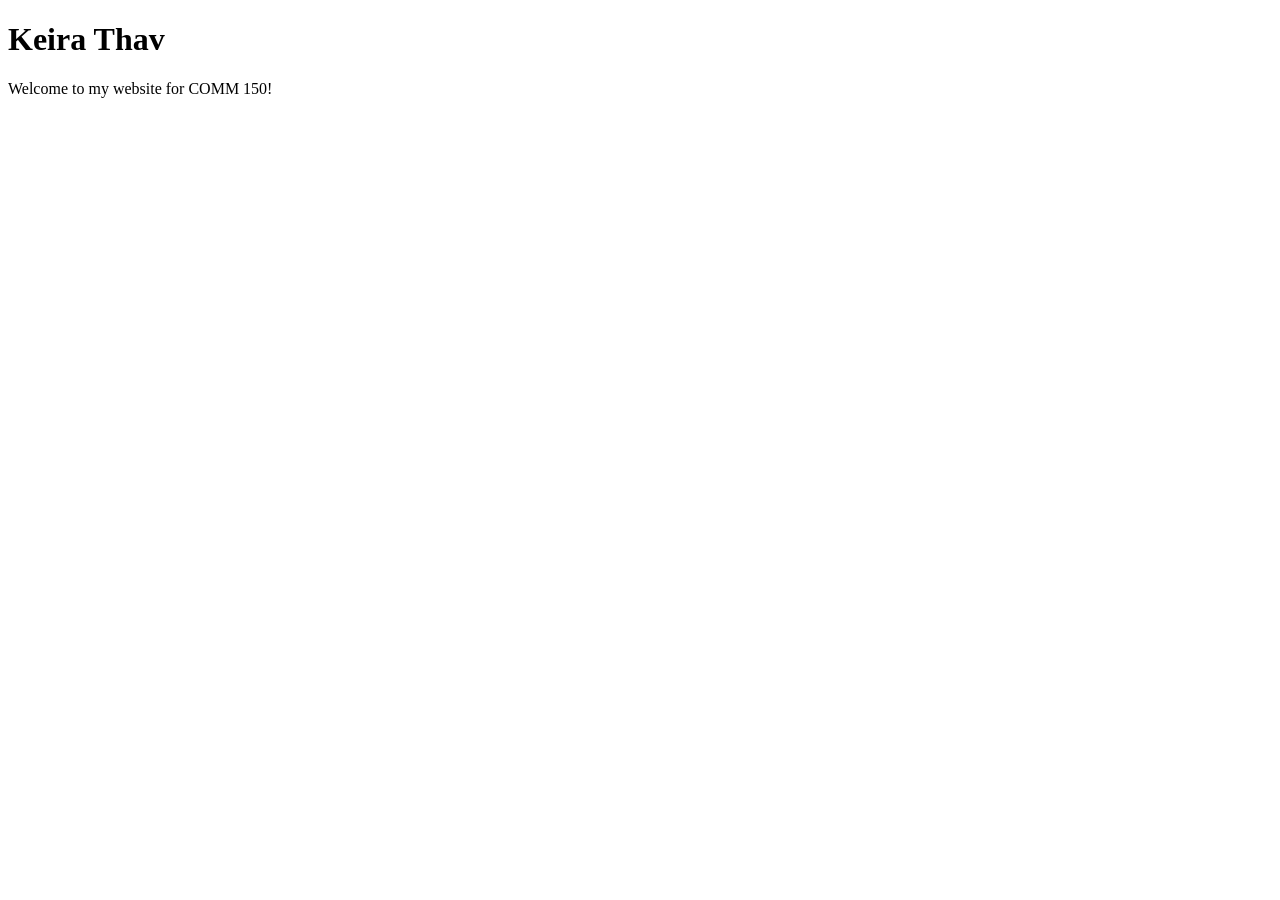
==== index.html @ bf6293f5 "Add files via upload" ====
<!DOCTYPE html>
<html lang="en">
<head>
  <meta charset="UTF-8">
  <meta name="viewport" content="width=device-width, initial-scale=1.0">
  <title>Keira Thav | COMM 150</title>
</head>
<body>
  <h1>Keira Thav</h1>
  <p>Welcome to my website for COMM 150!</p>
</body>
</html>
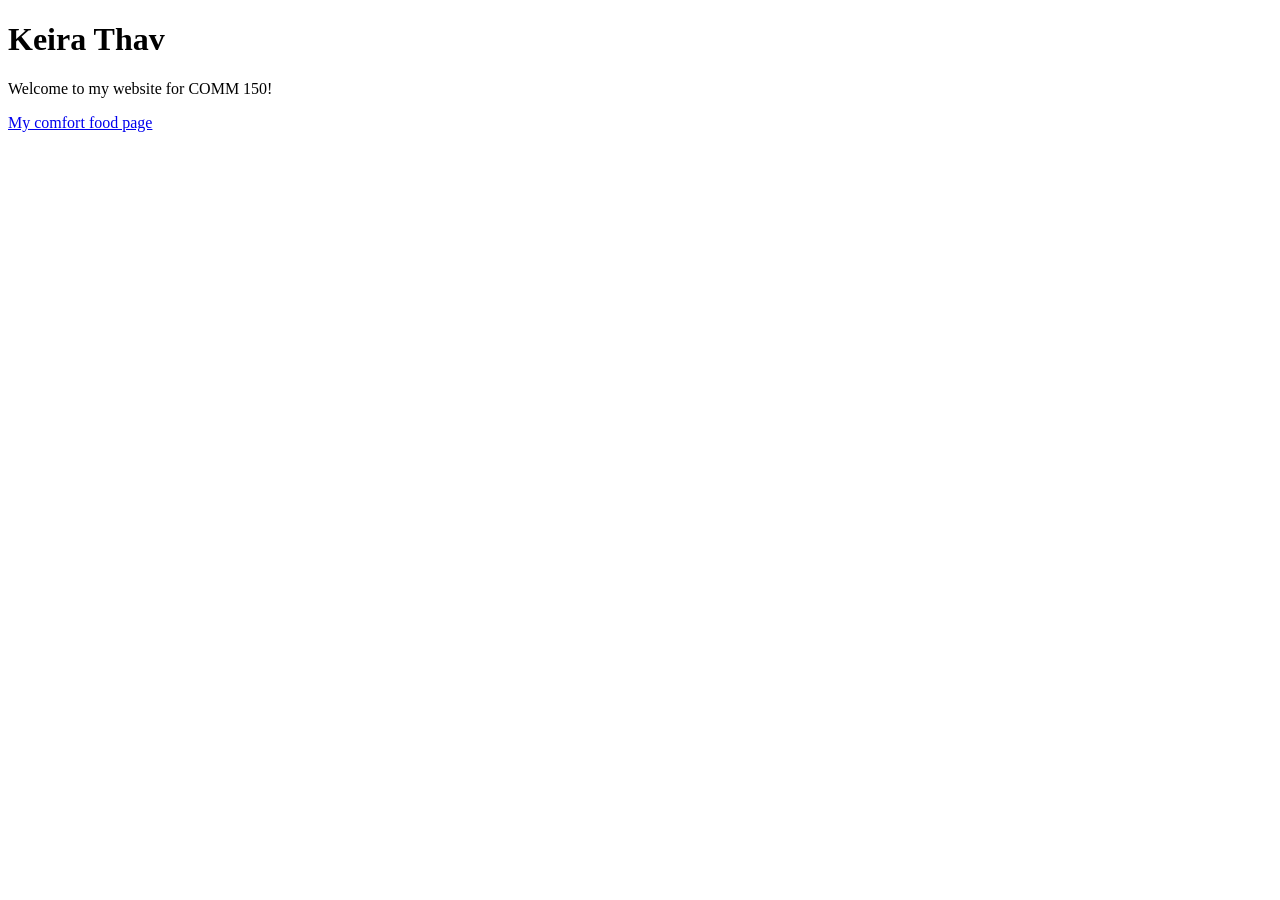
==== commit 3351d3d9: "Add files via upload" ====
--- a/index.html
+++ b/index.html
@@ -8,5 +8,6 @@
 <body>
   <h1>Keira Thav</h1>
   <p>Welcome to my website for COMM 150!</p>
+<p><a href="food.html">My comfort food page</a></p>
 </body>
 </html>
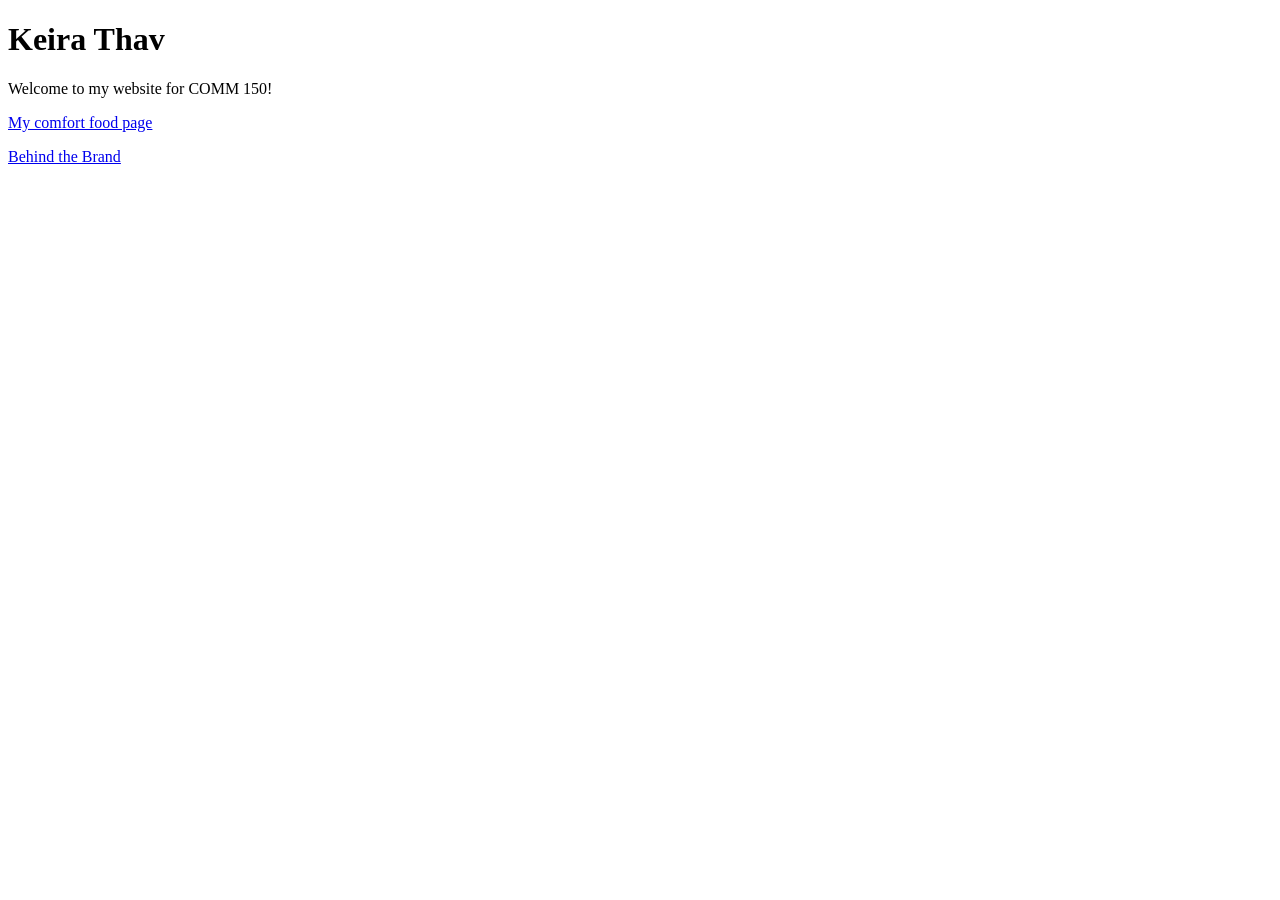
==== commit 6b92461f: "Add files via upload" ====
--- a/index.html
+++ b/index.html
@@ -9,5 +9,6 @@
   <h1>Keira Thav</h1>
   <p>Welcome to my website for COMM 150!</p>
 <p><a href="food.html">My comfort food page</a></p>
+<p><a href="brands.html">Behind the Brand</a></p>
 </body>
 </html>
